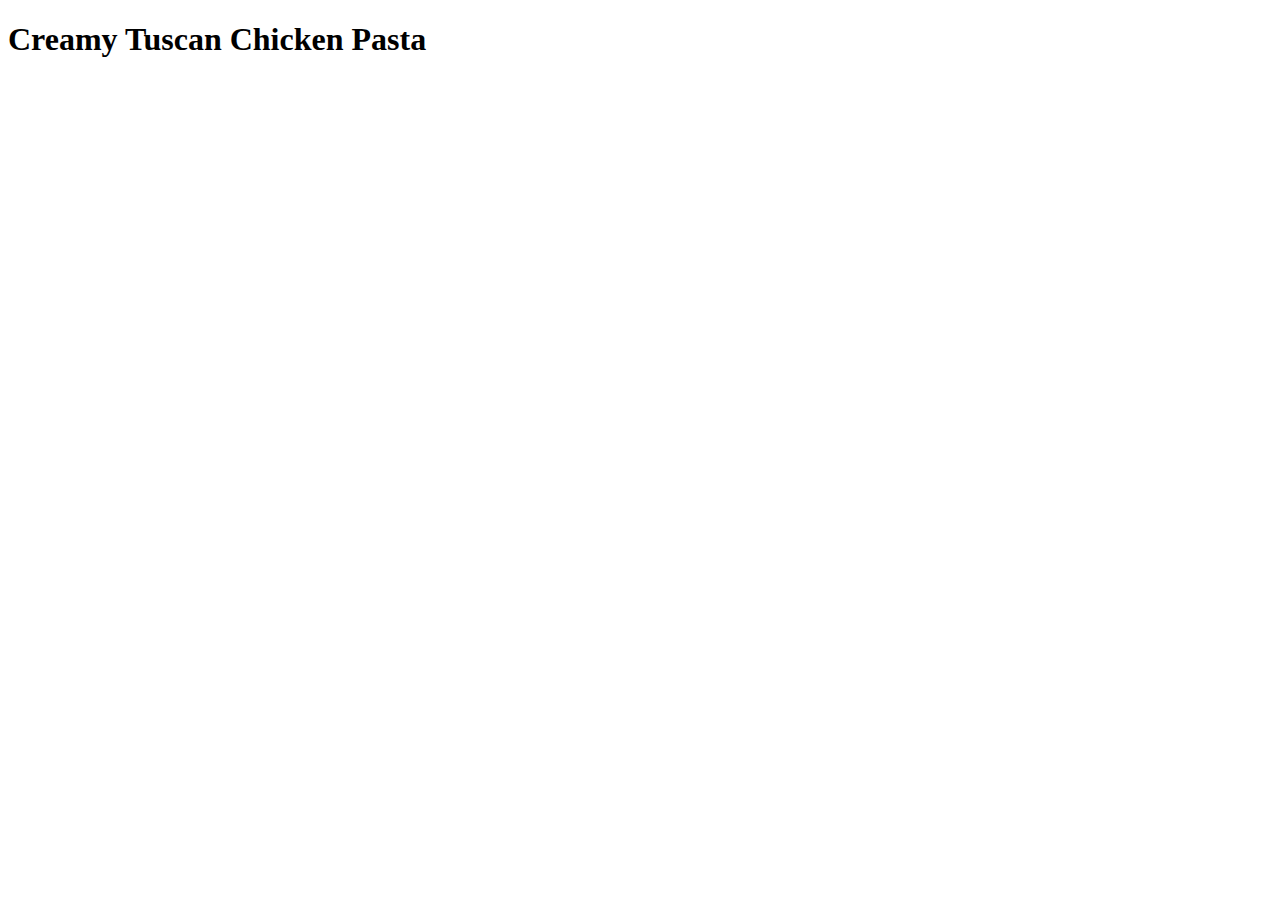
==== recipes/Creamy-Tuscan-Chicken-Pasta.html @ 7ded6f3a "Add recipes directory with one recipe" ====
<!DOCTYPE html>
<html lang="en">
<head>
    <meta charset="UTF-8">
    <meta name="viewport" content="width=device-width, initial-scale=1.0">
    <title>Document</title>
</head>
<body>
    <h1>Creamy Tuscan Chicken Pasta</h1>
</body>
</html>
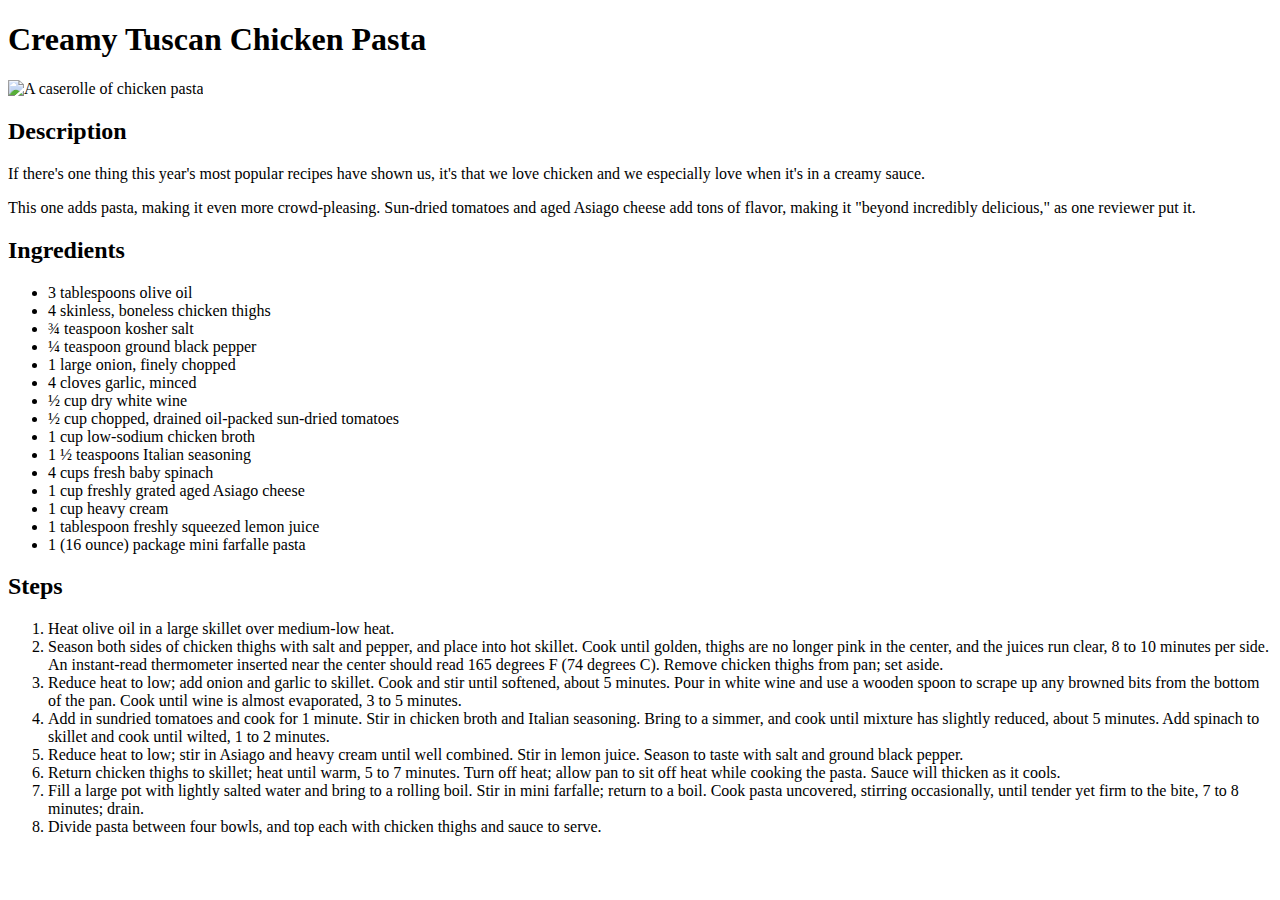
==== commit 65ccaefb: "Add content to Creamy-Tuscan-Chicken-Pasta.html" ====
--- a/recipes/Creamy-Tuscan-Chicken-Pasta.html
+++ b/recipes/Creamy-Tuscan-Chicken-Pasta.html
@@ -7,5 +7,38 @@
 </head>
 <body>
     <h1>Creamy Tuscan Chicken Pasta</h1>
+    <img src="https://www.allrecipes.com/thmb/GkHaAaVKMqCbVgLEM-0srjrJ2HY=/750x0/filters:no_upscale():max_bytes(150000):strip_icc():format(webp)/8541316_Creamy-Tuscan-Chicken-Pasta_Kim_4x3-0a2f70aaef0f4da5952639880ad5b31e.jpg" alt="A caserolle of chicken pasta">
+    <h2>Description</h2>
+    <p>If there's one thing this year's most popular recipes have shown us, it's that we love chicken and we especially love when it's in a creamy sauce.</p>
+    <p>This one adds pasta, making it even more crowd-pleasing. Sun-dried tomatoes and aged Asiago cheese add tons of flavor, making it "beyond incredibly delicious," as one reviewer put it.</p>
+    <h2>Ingredients</h2>
+    <ul>
+        <li>3 tablespoons olive oil</li>
+        <li>4 skinless, boneless chicken thighs</li>
+        <li>¾ teaspoon kosher salt</li>
+        <li>¼ teaspoon ground black pepper</li>
+        <li>1 large onion, finely chopped</li>
+        <li>4 cloves garlic, minced</li>
+        <li> ½ cup dry white wine</li>
+        <li>½ cup chopped, drained oil-packed sun-dried tomatoes</li>
+        <li>1 cup low-sodium chicken broth</li>
+        <li>1 ½ teaspoons Italian seasoning</li>
+        <li>4 cups fresh baby spinach</li>
+        <li>1 cup freshly grated aged Asiago cheese</li>
+        <li>1 cup heavy cream</li>
+        <li>1 tablespoon freshly squeezed lemon juice</li>
+        <li>1 (16 ounce) package mini farfalle pasta</li>
+    </ul>
+    <h2>Steps</h2>
+    <ol>
+        <li>Heat olive oil in a large skillet over medium-low heat.</li>
+        <li>Season both sides of chicken thighs with salt and pepper, and place into hot skillet. Cook until golden, thighs are no longer pink in the center, and the juices run clear, 8 to 10 minutes per side. An instant-read thermometer inserted near the center should read 165 degrees F (74 degrees C). Remove chicken thighs from pan; set aside.</li>
+        <li>Reduce heat to low; add onion and garlic to skillet. Cook and stir until softened, about 5 minutes. Pour in white wine and use a wooden spoon to scrape up any browned bits from the bottom of the pan. Cook until wine is almost evaporated, 3 to 5 minutes.</li>
+        <li>Add in sundried tomatoes and cook for 1 minute. Stir in chicken broth and Italian seasoning. Bring to a simmer, and cook until mixture has slightly reduced, about 5 minutes. Add spinach to skillet and cook until wilted, 1 to 2 minutes.</li>
+        <li>Reduce heat to low; stir in Asiago and heavy cream until well combined. Stir in lemon juice. Season to taste with salt and ground black pepper.</li>
+        <li>Return chicken thighs to skillet; heat until warm, 5 to 7 minutes. Turn off heat; allow pan to sit off heat while cooking the pasta. Sauce will thicken as it cools.</li>
+        <li>Fill a large pot with lightly salted water and bring to a rolling boil. Stir in mini farfalle; return to a boil. Cook pasta uncovered, stirring occasionally, until tender yet firm to the bite, 7 to 8 minutes; drain.</li>
+        <li>Divide pasta between four bowls, and top each with chicken thighs and sauce to serve.</li>
+    </ol>
 </body>
 </html>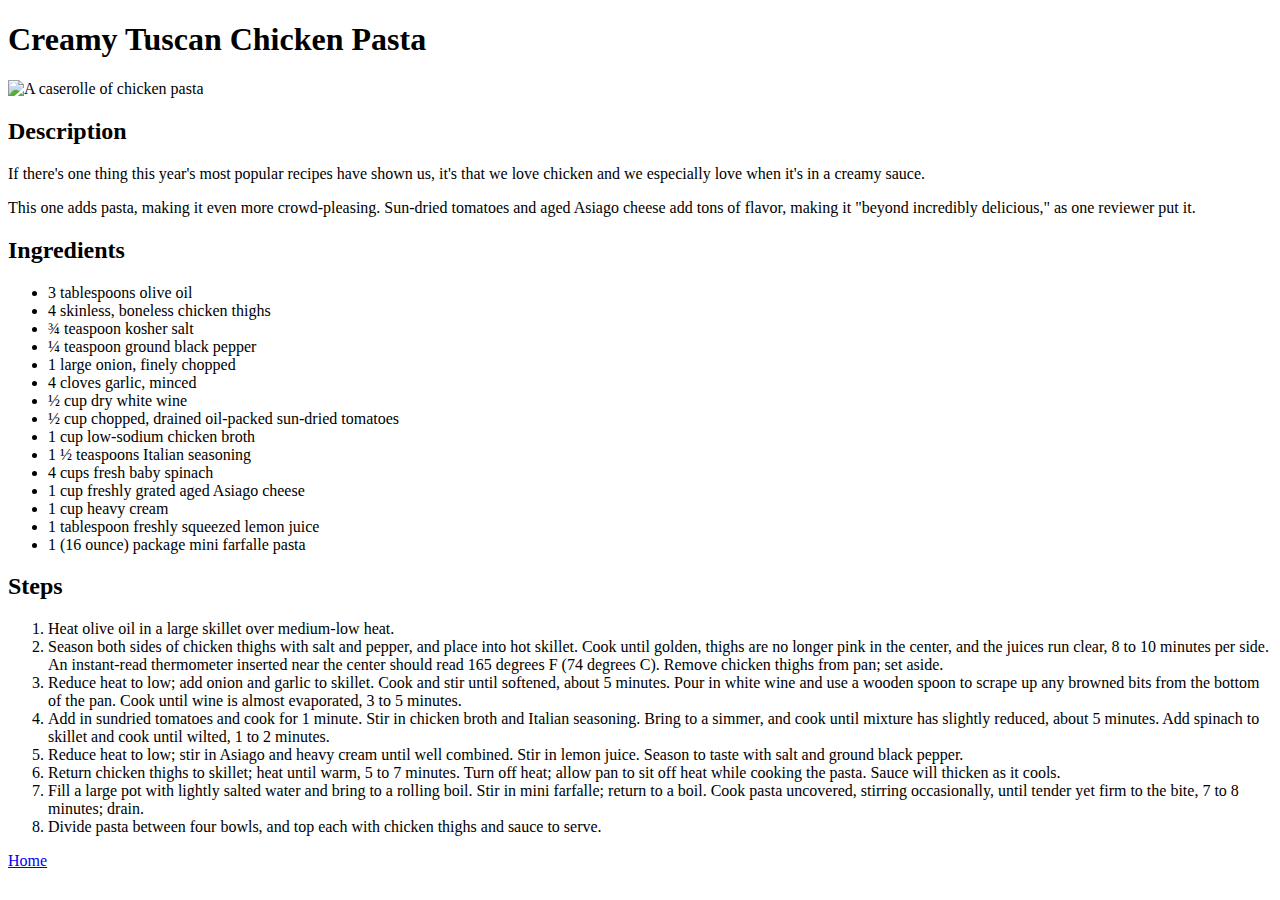
==== commit 1c4b1f21: "Add home link to all recipes" ====
--- a/recipes/Creamy-Tuscan-Chicken-Pasta.html
+++ b/recipes/Creamy-Tuscan-Chicken-Pasta.html
@@ -40,5 +40,6 @@
         <li>Fill a large pot with lightly salted water and bring to a rolling boil. Stir in mini farfalle; return to a boil. Cook pasta uncovered, stirring occasionally, until tender yet firm to the bite, 7 to 8 minutes; drain.</li>
         <li>Divide pasta between four bowls, and top each with chicken thighs and sauce to serve.</li>
     </ol>
+    <a href="../index.html">Home</a>
 </body>
 </html>